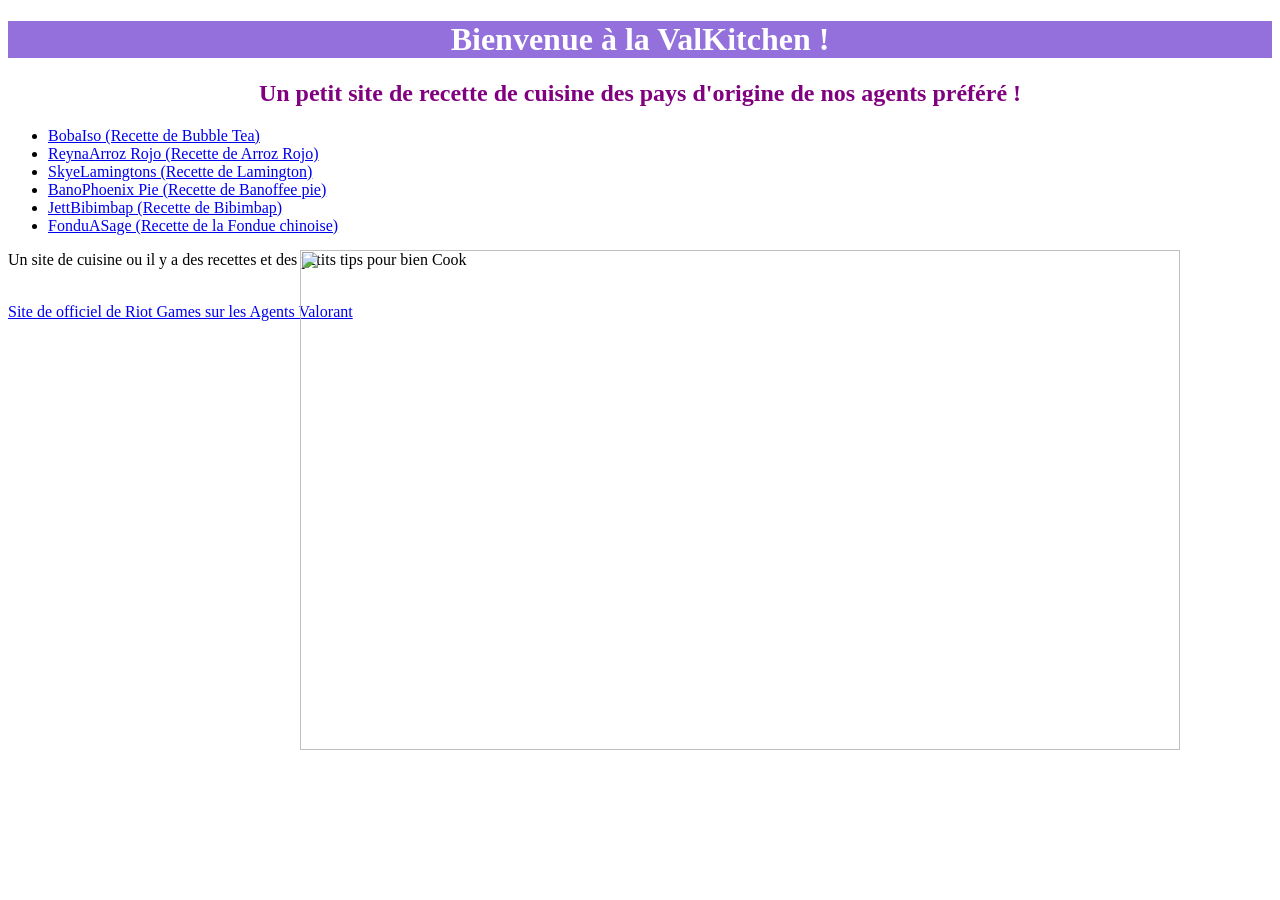
==== index.html @ a7f66aca "Update index.html test colonne left" ====
<!doctype html>
<html lang="fr">
</html>

<head>
	<meta charset="UTF-8">
	<title>The ValKitchen</title>
	<link rel="stylesheet" href="style.css">
</head>

<body>
	<h1 id="titre-principal">Bienvenue à la ValKitchen !</h1>

	<h2 id="sous-titre-1page">Un petit site de recette de cuisine des pays d'origine de nos agents préféré !</h2>

	<div class="colonne-sommaire">
		<ul><head>
			<li> <a href="page2.html">BobaIso (Recette de Bubble Tea)</a></li>
			<li> <a href="page3.html">ReynaArroz Rojo (Recette de Arroz Rojo)</a></li>
			<li> <a href="page4.html">SkyeLamingtons (Recette de Lamington)</a></li>
			<li> <a href="page5.html">BanoPhoenix Pie (Recette de Banoffee pie)</a></li>
			<li> <a href="page6.html">JettBibimbap (Recette de Bibimbap)</a></li>
			<li> <a href="page7.html">FonduASage (Recette de la Fondue chinoise)</a></li>
		</ul>
	</div>

	<p class="texte-cool">Un site de cuisine ou il y a des recettes et des petits tips pour bien Cook </p>

	<img id="img-accueil" src="https://images.alphacoders.com/139/1390390.jpg" width="880" height="500"><br>

	<a href="https://wiki.playvalorant.com/en-us/Agents">Site de officiel de Riot Games sur les Agents Valorant</a>
</body>
</html>
---- style.css ----
#titre-principal {
 	background-color: mediumpurple;
 	text-align: center;
 	color: white;
 	font-weight: bold;
 }
 .text-intro {
 	font-style : italic;
 	font-weight: bold;
 }

 #sous-titre-1page {
 	color:purple;
 	text-align: center;
 }

 #img-accueil {
 	position:absolute;
 	right: 100px;
 	top: 250px;
 }
 

#titre-principal-iso {
 	background-color: mediumpurple;
 	text-align: center;
 	color: white;
 	font-weight: bold;
 }

 #sous-titre-iso {
 	color: darkblue;
 }

#ingre-boba {
	color:mediumpurple;
}

 #titre-principal-reyna {
 	background-color: darkmagenta;
 	text-align: center;
 	color: white;
 }

 #sous-titre-reyna {
 	color:deeppink;
 }

 #ingre-riz {
 	color:darkmagenta;
 }

#ingre-gato {
	color:seagreen;
}

#ingre-glacage {
	color:seagreen;
}

 #ingre-glacage {
 	position: absolute;
 	left: 400px;
 	top:230px;
 }

 #list-glacage {
 	position: absolute;
 	left: 400px;
 	top:270px;
 }

 #skye-laming {
 	position: absolute;
 	right:100px;
 }

 #titre-principal-skye {
 	background-color:seagreen;
 	text-align:center;
 	color:white;
 }

 #sous-titre-skye {
 	color:limegreen;
 }

#list-temps {
	position: absolute;
	left: 400px;
	top:125px;
}

#titre-principal-phoenix {
	background-color: orange;
	text-align: center;
	color:white;
}

#sous-titre-phoenix {
	color:orangered;
}

#temps-refre {
	position: absolute;
 	left: 300px;
 	top:90px
}

#ingre-chantilly {
	position: absolute;
 	left: 460px;
 	top:323px
}

#list-chantilly {
	position: absolute;
 	left: 440px;
 	top:367px
}

#ingre-gene {
	position: absolute;
 	left: 460px;
 	top:190px
}

#list-gene {
	position: absolute;
 	left: 440px;
 	top:235px
}

#ingre-gene {
	color:darkorange;
}

#ingre-chantilly {
	color:darkorange;
}

#ingre-caramel {
	color:darkorange;
}

#ingre-biscuit {
	color:darkorange;
}
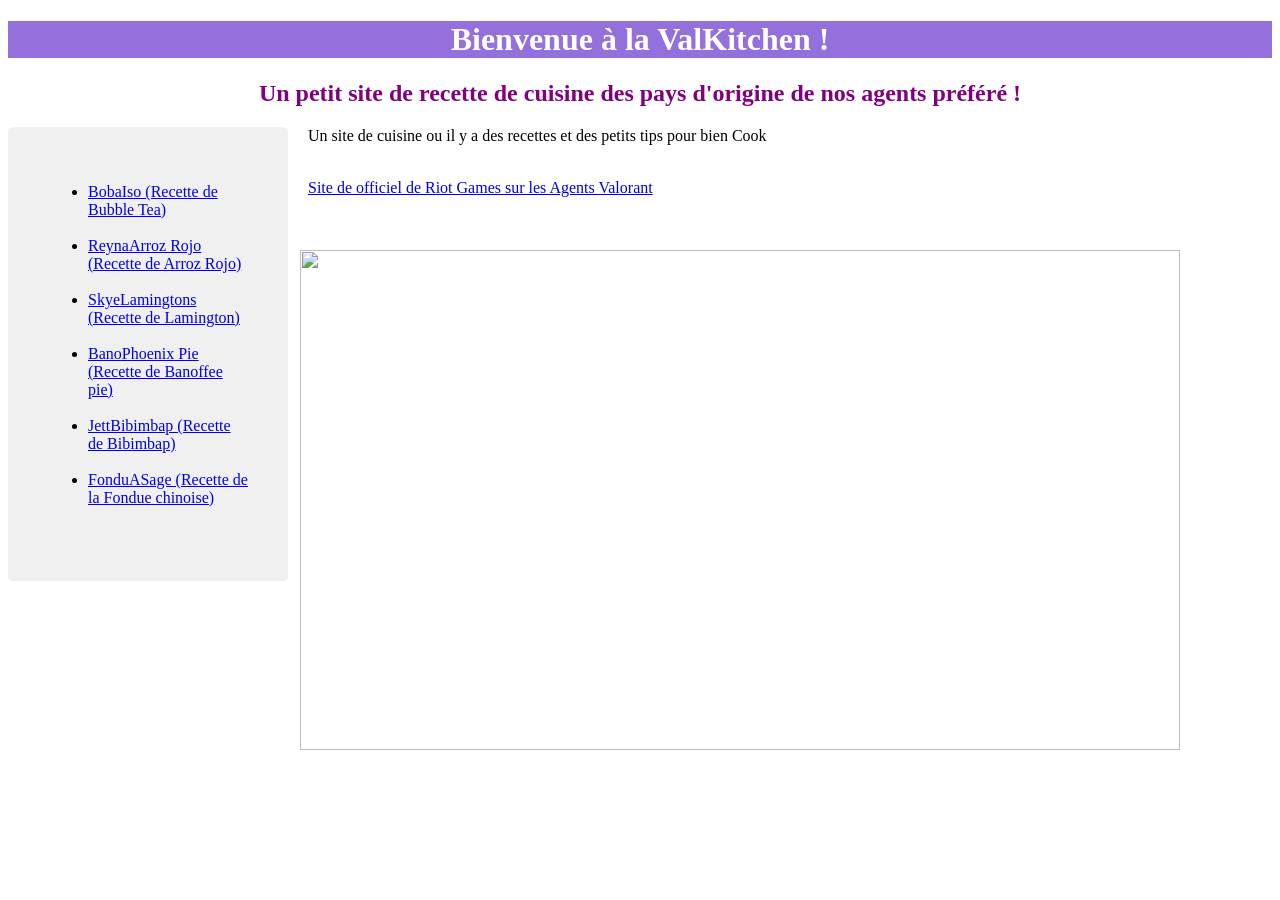
==== commit 0e38e2c4: "saute ligne recette, css" ====
--- a/index.html
+++ b/index.html
@@ -15,12 +15,12 @@
 
 	<div class="colonne-sommaire">
 		<ul><head>
-			<li> <a href="page2.html">BobaIso (Recette de Bubble Tea)</a></li>
-			<li> <a href="page3.html">ReynaArroz Rojo (Recette de Arroz Rojo)</a></li>
-			<li> <a href="page4.html">SkyeLamingtons (Recette de Lamington)</a></li>
-			<li> <a href="page5.html">BanoPhoenix Pie (Recette de Banoffee pie)</a></li>
-			<li> <a href="page6.html">JettBibimbap (Recette de Bibimbap)</a></li>
-			<li> <a href="page7.html">FonduASage (Recette de la Fondue chinoise)</a></li>
+			<li> <a href="page2.html">BobaIso (Recette de Bubble Tea)</a></li><br>
+			<li> <a href="page3.html">ReynaArroz Rojo (Recette de Arroz Rojo)</a></li><br>
+			<li> <a href="page4.html">SkyeLamingtons (Recette de Lamington)</a></li><br>
+			<li> <a href="page5.html">BanoPhoenix Pie (Recette de Banoffee pie)</a></li><br>
+			<li> <a href="page6.html">JettBibimbap (Recette de Bibimbap)</a></li><br>
+			<li> <a href="page7.html">FonduASage (Recette de la Fondue chinoise)</a></li><br>
 		</ul>
 	</div>
 
--- a/style.css
+++ b/style.css
@@ -19,6 +19,15 @@
  	right: 100px;
  	top: 250px;
  }
+
+ .colonne-sommaire {
+  background-color: #f0f0f0; /* Couleur de fond */
+  width: 200px; /* Largeur de la colonne */
+  padding: 40px; /* Espace intérieur */
+  border-radius: 5px; /* Coins arrondis */
+  float: left; /* Pour placer la colonne à gauche */
+  margin-right: 20px; /* Espace à droite */
+}
  
 
 #titre-principal-iso {
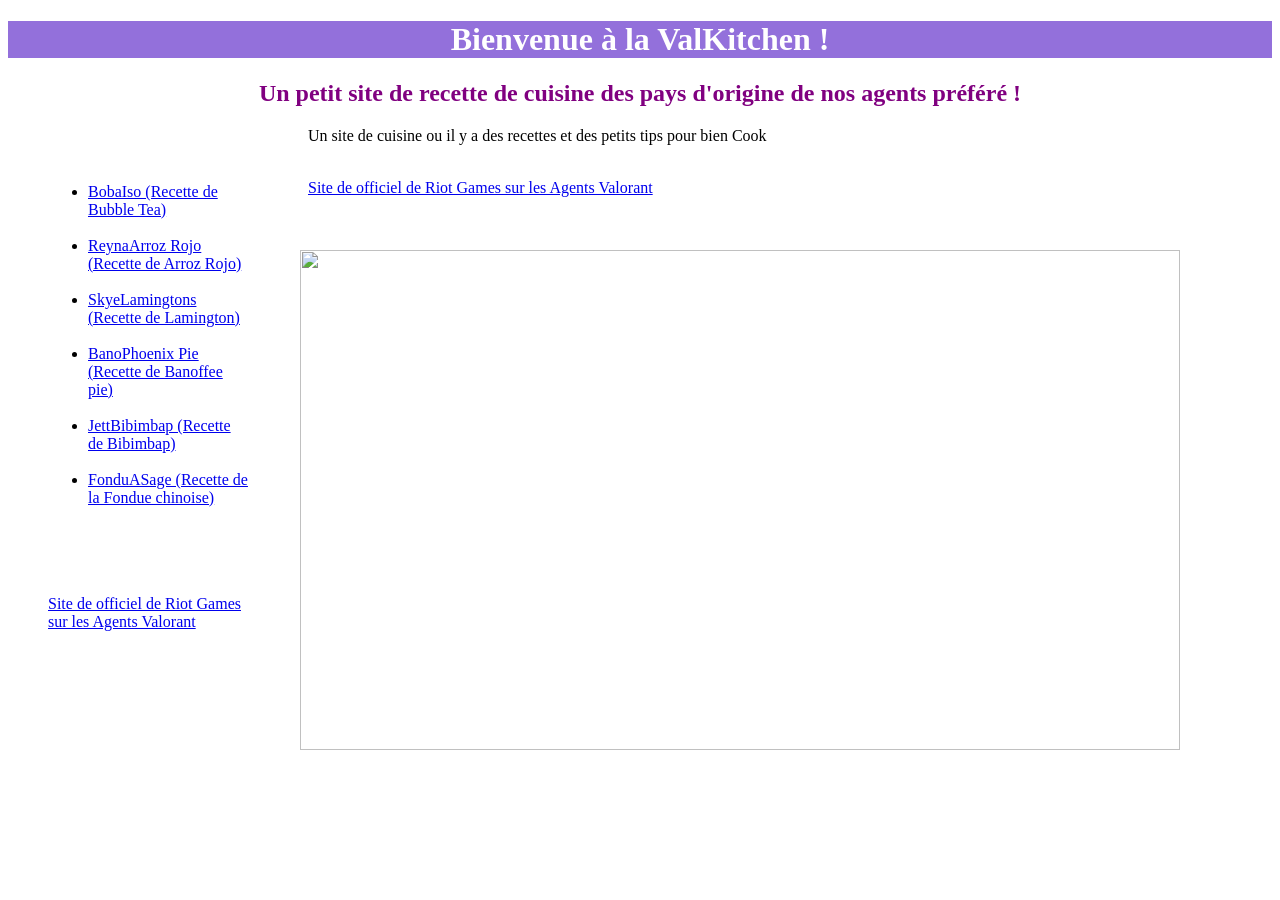
==== commit 5efb66fd: "chnage place lien valo agent" ====
--- a/index.html
+++ b/index.html
@@ -1,6 +1,6 @@
 <!doctype html>
 <html lang="fr">
-</html>
+<html>	
 
 <head>
 	<meta charset="UTF-8">
@@ -20,8 +20,9 @@
 			<li> <a href="page4.html">SkyeLamingtons (Recette de Lamington)</a></li><br>
 			<li> <a href="page5.html">BanoPhoenix Pie (Recette de Banoffee pie)</a></li><br>
 			<li> <a href="page6.html">JettBibimbap (Recette de Bibimbap)</a></li><br>
-			<li> <a href="page7.html">FonduASage (Recette de la Fondue chinoise)</a></li><br>
+			<li> <a href="page7.html">FonduASage (Recette de la Fondue chinoise)</a></li><br><br><br><br>
 		</ul>
+		<a href="https://wiki.playvalorant.com/en-us/Agents">Site de officiel de Riot Games sur les Agents Valorant</a>
 	</div>
 
 	<p class="texte-cool">Un site de cuisine ou il y a des recettes et des petits tips pour bien Cook </p>
--- a/style.css
+++ b/style.css
@@ -21,7 +21,7 @@
  }
 
  .colonne-sommaire {
-  background-color: #f0f0f0; /* Couleur de fond */
+  background-color: #lightyellow; /* Couleur de fond */
   width: 200px; /* Largeur de la colonne */
   padding: 40px; /* Espace intérieur */
   border-radius: 5px; /* Coins arrondis */
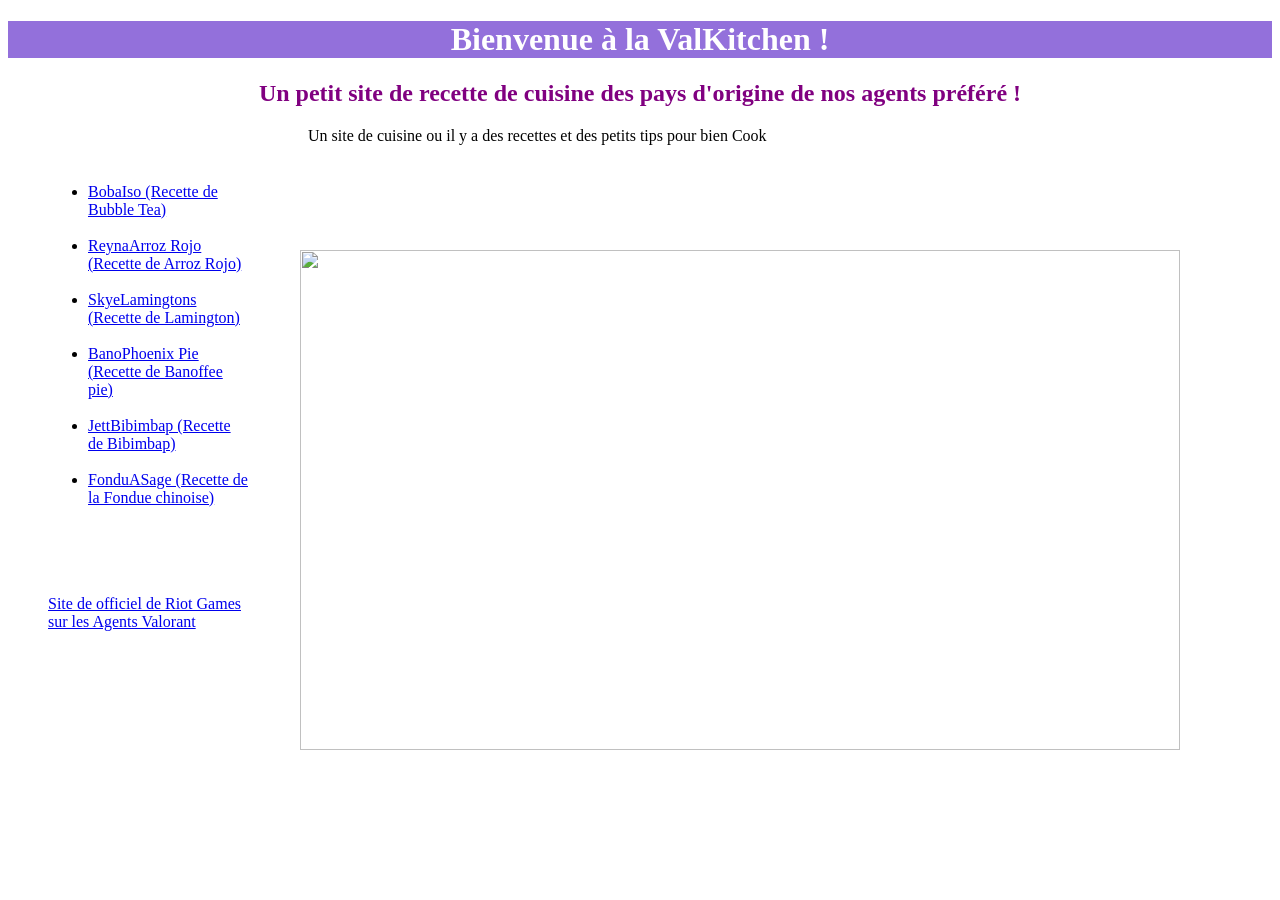
==== commit ef44efe3: "supp lien du bas" ====
--- a/index.html
+++ b/index.html
@@ -29,6 +29,5 @@
 
 	<img id="img-accueil" src="https://images.alphacoders.com/139/1390390.jpg" width="880" height="500"><br>
 
-	<a href="https://wiki.playvalorant.com/en-us/Agents">Site de officiel de Riot Games sur les Agents Valorant</a>
 </body>
 </html>
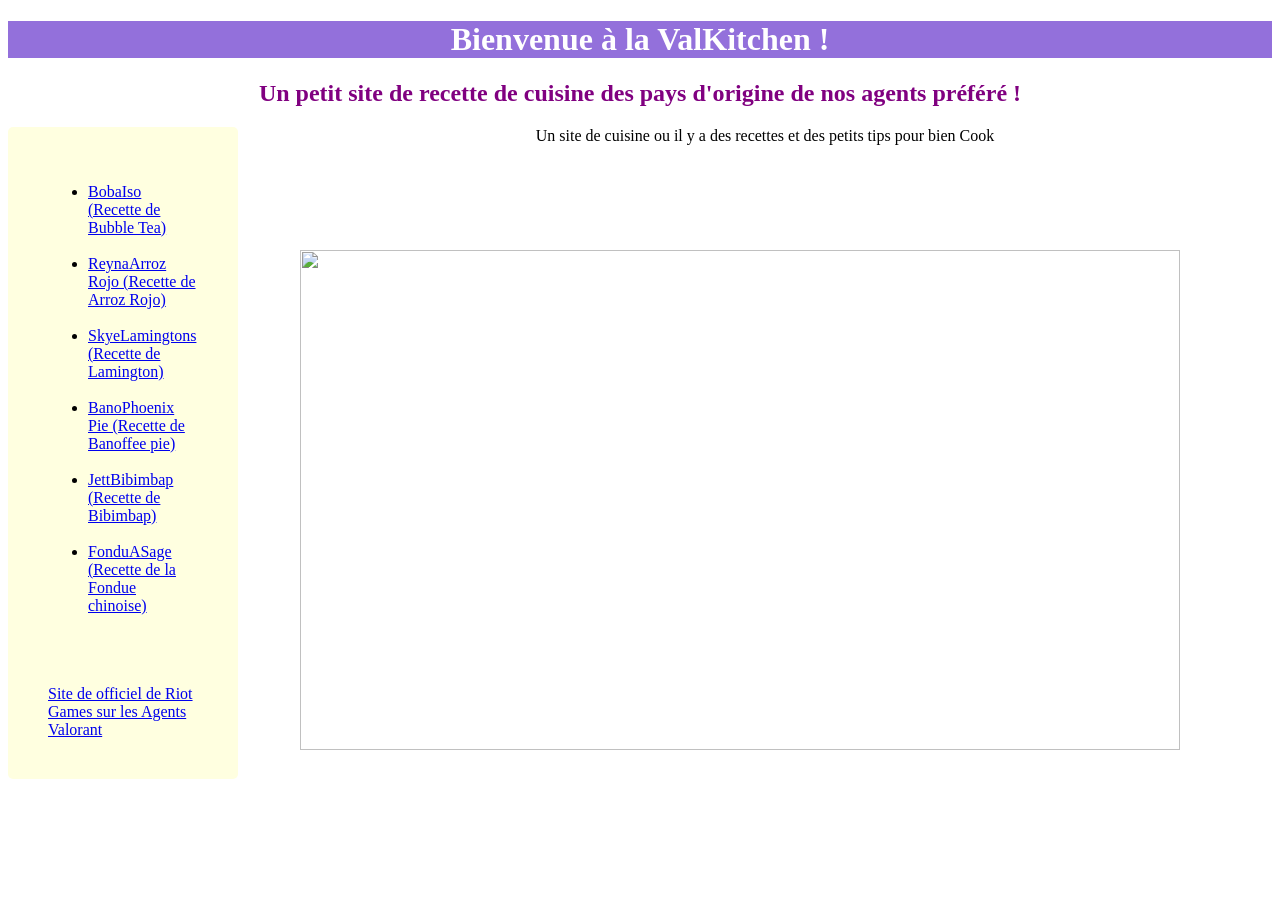
==== commit 5d77fc71: "modif txtcool et remove br" ====
--- a/index.html
+++ b/index.html
@@ -20,7 +20,7 @@
 			<li> <a href="page4.html">SkyeLamingtons (Recette de Lamington)</a></li><br>
 			<li> <a href="page5.html">BanoPhoenix Pie (Recette de Banoffee pie)</a></li><br>
 			<li> <a href="page6.html">JettBibimbap (Recette de Bibimbap)</a></li><br>
-			<li> <a href="page7.html">FonduASage (Recette de la Fondue chinoise)</a></li><br><br><br><br>
+			<li> <a href="page7.html">FonduASage (Recette de la Fondue chinoise)</a></li><br><br><br>
 		</ul>
 		<a href="https://wiki.playvalorant.com/en-us/Agents">Site de officiel de Riot Games sur les Agents Valorant</a>
 	</div>
--- a/style.css
+++ b/style.css
@@ -20,9 +20,15 @@
  	top: 250px;
  }
 
+
+ .texte-cool {
+ 	text-align:center;
+ }
+
+
  .colonne-sommaire {
-  background-color: #lightyellow; /* Couleur de fond */
-  width: 200px; /* Largeur de la colonne */
+  background-color: lightyellow; /* Couleur de fond */
+  width: 150px; /* Largeur de la colonne */
   padding: 40px; /* Espace intérieur */
   border-radius: 5px; /* Coins arrondis */
   float: left; /* Pour placer la colonne à gauche */
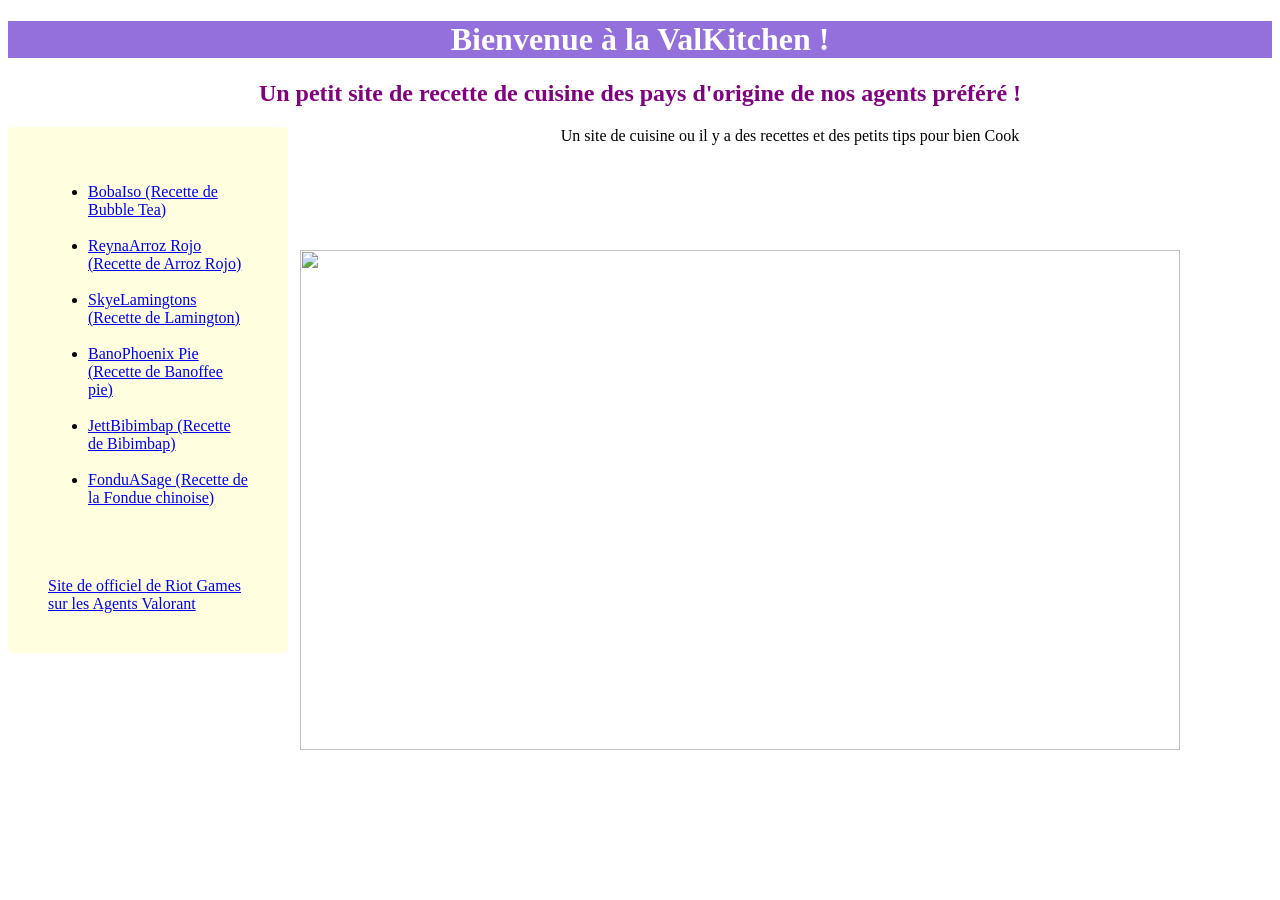
==== commit 17864287: "class de txtcool a idtxtcool" ====
--- a/index.html
+++ b/index.html
@@ -25,7 +25,7 @@
 		<a href="https://wiki.playvalorant.com/en-us/Agents">Site de officiel de Riot Games sur les Agents Valorant</a>
 	</div>
 
-	<p class="texte-cool">Un site de cuisine ou il y a des recettes et des petits tips pour bien Cook </p>
+	<p id="texte-cool">Un site de cuisine ou il y a des recettes et des petits tips pour bien Cook </p>
 
 	<img id="img-accueil" src="https://images.alphacoders.com/139/1390390.jpg" width="880" height="500"><br>
 
--- a/style.css
+++ b/style.css
@@ -21,14 +21,14 @@
  }
 
 
- .texte-cool {
+ #texte-cool {
  	text-align:center;
  }
 
 
  .colonne-sommaire {
   background-color: lightyellow; /* Couleur de fond */
-  width: 150px; /* Largeur de la colonne */
+  width: 200px; /* Largeur de la colonne */
   padding: 40px; /* Espace intérieur */
   border-radius: 5px; /* Coins arrondis */
   float: left; /* Pour placer la colonne à gauche */
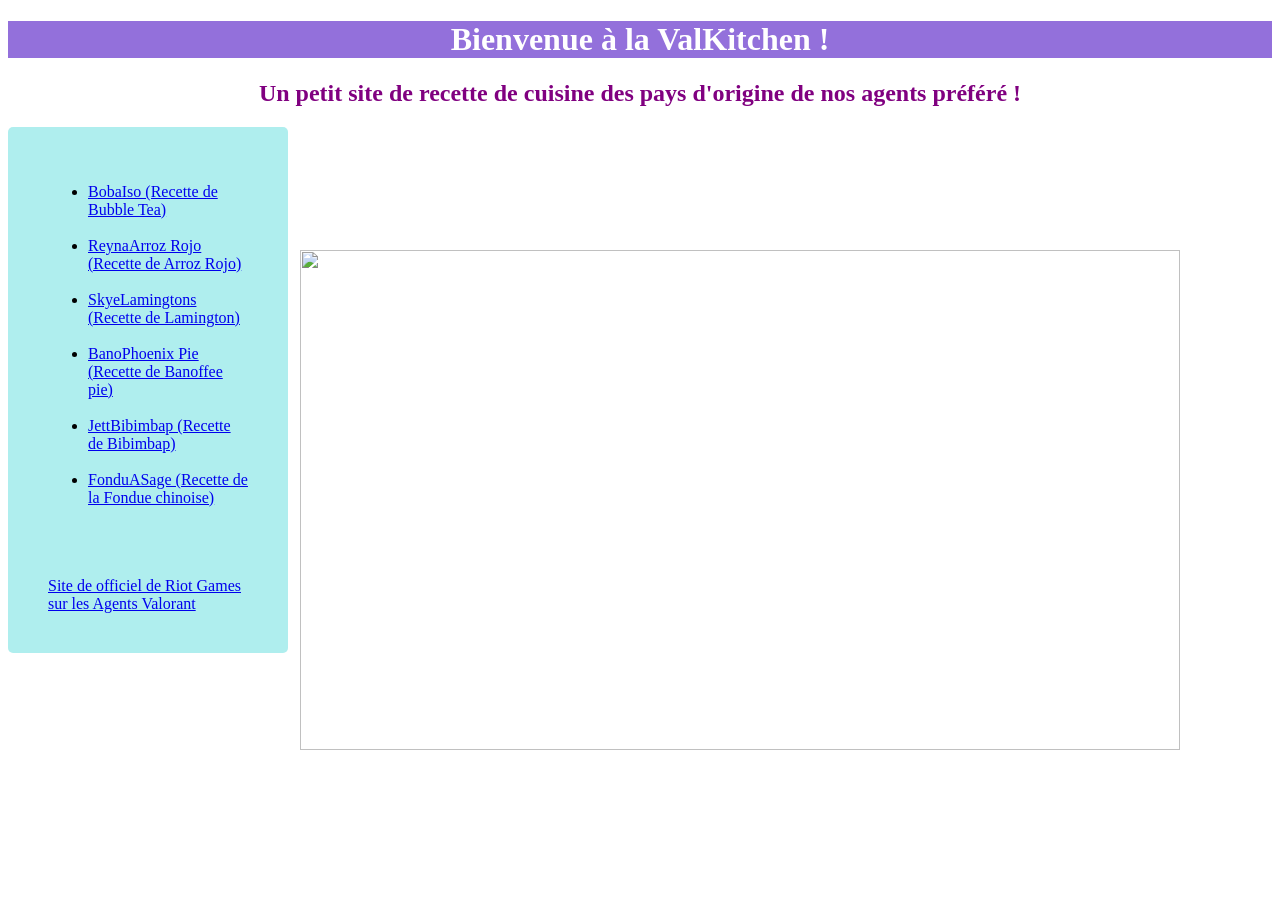
==== commit 86701cf1: "img" ====
--- a/index.html
+++ b/index.html
@@ -25,8 +25,6 @@
 		<a href="https://wiki.playvalorant.com/en-us/Agents">Site de officiel de Riot Games sur les Agents Valorant</a>
 	</div>
 
-	<p id="texte-cool">Un site de cuisine ou il y a des recettes et des petits tips pour bien Cook </p>
-
 	<img id="img-accueil" src="https://images.alphacoders.com/139/1390390.jpg" width="880" height="500"><br>
 
 </body>
--- a/style.css
+++ b/style.css
@@ -27,7 +27,7 @@
 
 
  .colonne-sommaire {
-  background-color: lightyellow; /* Couleur de fond */
+  background-color: paleturquoise; /* Couleur de fond */
   width: 200px; /* Largeur de la colonne */
   padding: 40px; /* Espace intérieur */
   border-radius: 5px; /* Coins arrondis */
@@ -160,4 +160,10 @@
 
 #ingre-biscuit {
 	color:darkorange;
+}
+
+#ingre-sauce {
+	position: absolute;
+	left:440px;
+	top:235px;
 }
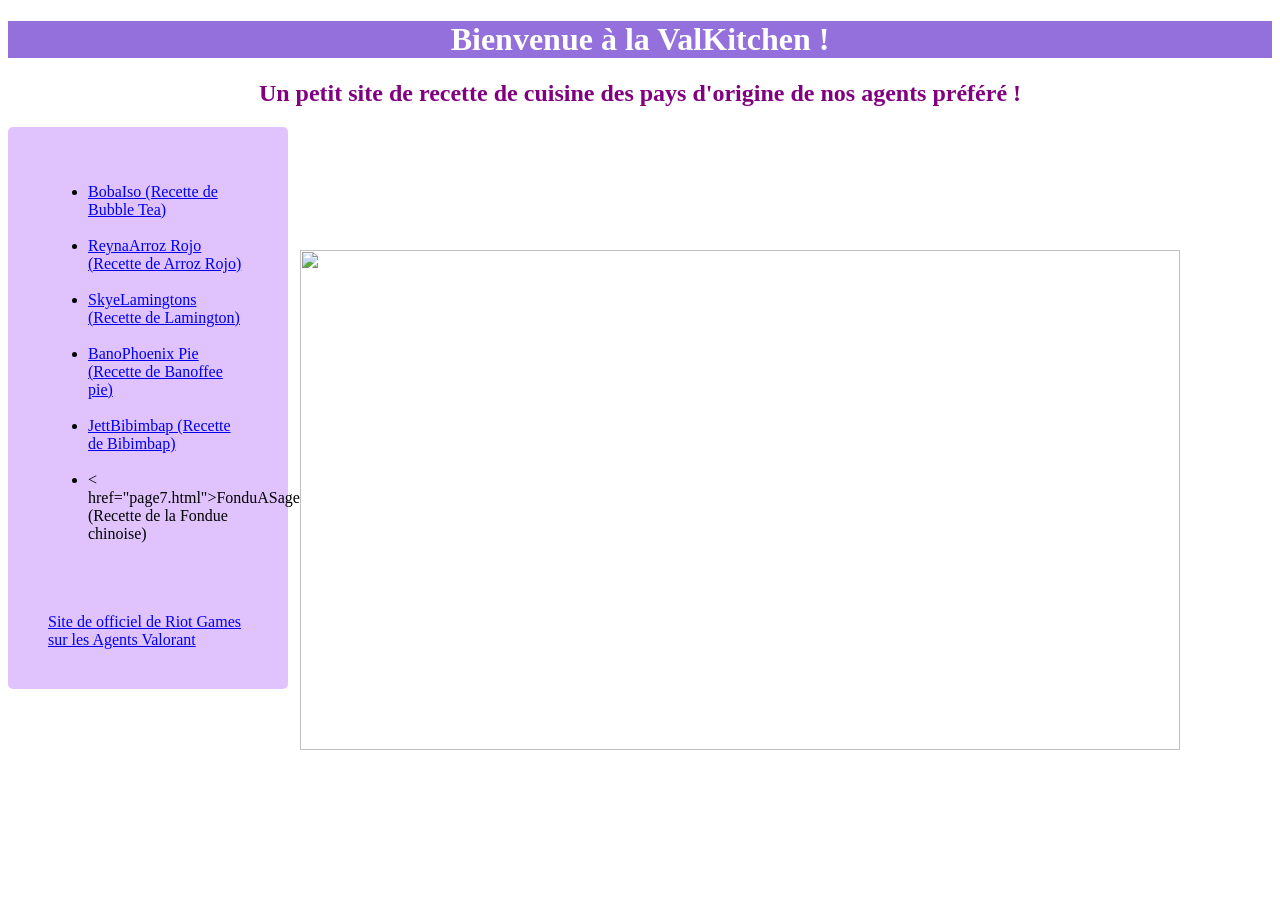
==== commit 96de579f: "test a" ====
--- a/index.html
+++ b/index.html
@@ -20,7 +20,7 @@
 			<li> <a href="page4.html">SkyeLamingtons (Recette de Lamington)</a></li><br>
 			<li> <a href="page5.html">BanoPhoenix Pie (Recette de Banoffee pie)</a></li><br>
 			<li> <a href="page6.html">JettBibimbap (Recette de Bibimbap)</a></li><br>
-			<li> <a href="page7.html">FonduASage (Recette de la Fondue chinoise)</a></li><br><br><br>
+			<li> < href="page7.html">FonduASage (Recette de la Fondue chinoise)</a></li><br><br><br>
 		</ul>
 		<a href="https://wiki.playvalorant.com/en-us/Agents">Site de officiel de Riot Games sur les Agents Valorant</a>
 	</div>
--- a/style.css
+++ b/style.css
@@ -27,7 +27,7 @@
 
 
  .colonne-sommaire {
-  background-color: paleturquoise; /* Couleur de fond */
+  background-color: #E0C3FC; /* Couleur de fond */
   width: 200px; /* Largeur de la colonne */
   padding: 40px; /* Espace intérieur */
   border-radius: 5px; /* Coins arrondis */
@@ -164,6 +164,13 @@
 
 #ingre-sauce {
 	position: absolute;
-	left:440px;
-	top:235px;
-}+	left:450px;
+	top:200px;
+}
+
+
+#AL {
+	text-align: center;
+	color:darkred;
+}
+
